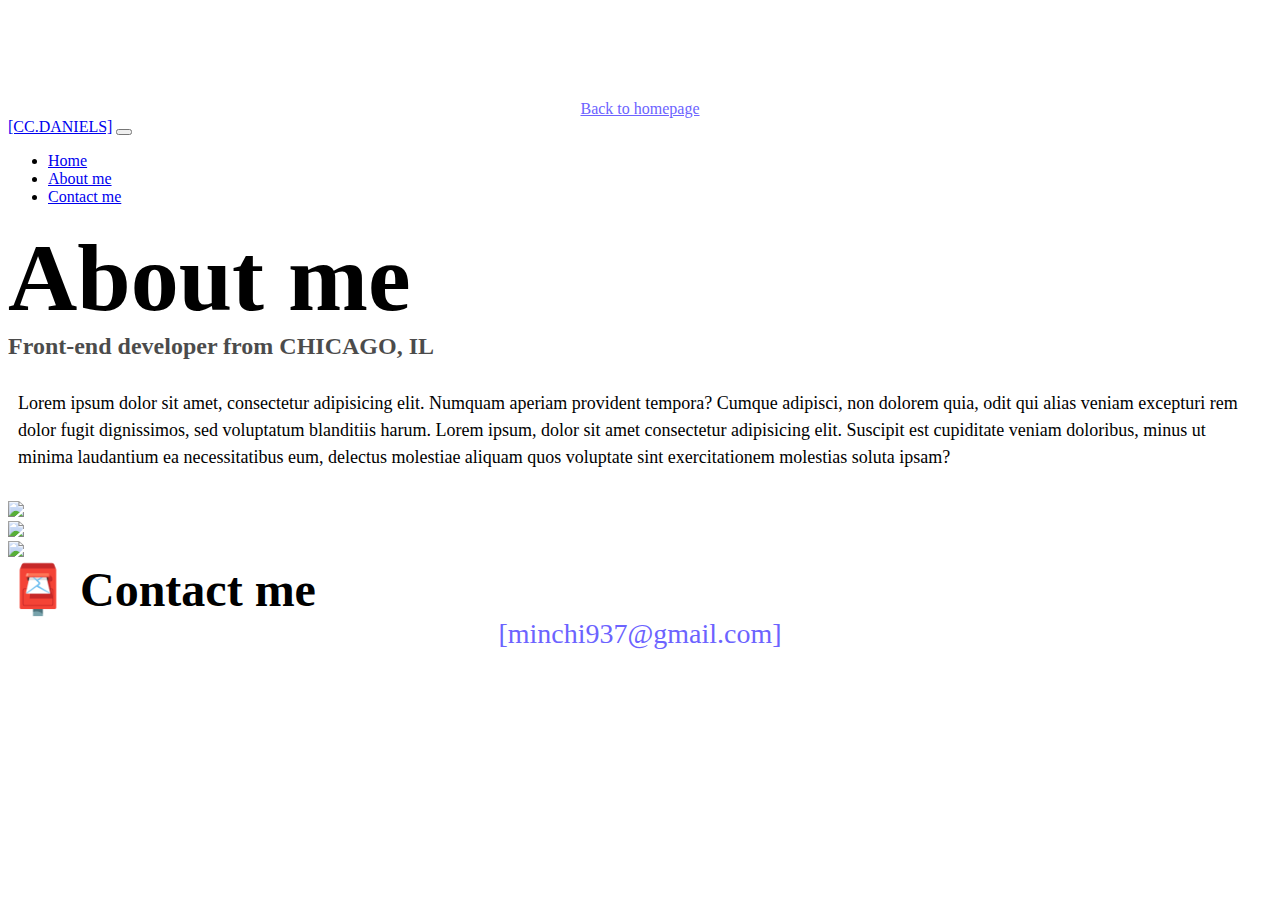
==== about.html @ edabdf2b "Updated "about.html" with "/"" ====
<!DOCTYPE html>
<html lang="en">
  <head>
    <meta charset="UTF-8" />
    <meta http-equiv="X-UA-Compatible" content="IE=edge" />
    <meta name="viewport" content="width=device-width, initial-scale=1.0" />
    <link
      href="https://cdn.jsdelivr.net/npm/bootstrap@5.0.1/dist/css/bootstrap.min.css"
      rel="stylesheet"
      integrity="sha384-+0n0xVW2eSR5OomGNYDnhzAbDsOXxcvSN1TPprVMTNDbiYZCxYbOOl7+AMvyTG2x"
      crossorigin="anonymous"
    />
    <script
      src="https://cdn.jsdelivr.net/npm/bootstrap@5.0.1/dist/js/bootstrap.bundle.min.js"
      integrity="sha384-gtEjrD/SeCtmISkJkNUaaKMoLD0//ElJ19smozuHV6z3Iehds+3Ulb9Bn9Plx0x4"
      crossorigin="anonymous"
    ></script>
    <link rel="stylesheet" href="/style.css" />
    <title>About CC. DANIELS</title>
  </head>

  <body>
    <a href="index.html" class="homepage-link">Back to homepage</a>
    <nav class="navbar navbar-expand-lg navbar-light bg-light fixed-top">
      <div class="container">
        <a class="navbar-brand" href="/">[CC.DANIELS]</a>
        <button
          class="navbar-toggler"
          type="button"
          data-bs-toggle="collapse"
          data-bs-target="#navbarNav"
          aria-controls="navbarNav"
          aria-expanded="false"
          aria-label="Toggle navigation"
        >
          <span class="navbar-toggler-icon"></span>
        </button>
        <div class="collapse navbar-collapse" id="navbarNav">
          <ul class="navbar-nav">
            <li class="nav-item">
              <a class="nav-link" aria-current="page" href="/">Home</a>
            </li>
            <li class="nav-item">
              <a class="nav-link active" href="/about.html">About me</a>
            </li>
            <li class="nav-item">
              <a class="nav-link" href="/about.html#contact">Contact me</a>
            </li>
          </ul>
        </div>
      </div>
    </nav>
    <h1 class="text-center">About me</h1>
    <h3 class="text-center">Front-end developer from CHICAGO, IL</h3>
    <div class="about-paragraphs text-center">
      <p>
        Lorem ipsum dolor sit amet, consectetur adipisicing elit. Numquam
        aperiam provident tempora? Cumque adipisci, non dolorem quia, odit qui
        alias veniam excepturi rem dolor fugit dignissimos, sed voluptatum
        blanditiis harum. Lorem ipsum, dolor sit amet consectetur adipisicing
        elit. Suscipit est cupiditate veniam doloribus, minus ut minima
        laudantium ea necessitatibus eum, delectus molestiae aliquam quos
        voluptate sint exercitationem molestias soluta ipsam?
        <br />
      </p>
    </div>
    <div class="container">
      <div class="row">
        <div class="col-sm-4">
          <img src="/images/yoga.png" class="img-fluid p-2 shadow rounded" />
        </div>
        <div class="col-sm-4">
          <img src="/images/weather.png" class="img-fluid p-2 shadow rounded" />
        </div>
        <div class="col-sm-4">
          <img src="/images/yogurt.png" class="img-fluid p-2 shadow rounded" />
        </div>
      </div>
    </div>
    <div id="contact" class="mt-5">
      <h2 class="text-center">📮 Contact me</h2>
      <a href="mailto:minchi937@gmail.com" class="email-link">
        [minchi937@gmail.com]</a
      >
    </div>
  </body>
</html>
---- style.css ----
:root {
  --primary-color: #6c63ff;
  --secondary-color: #f5f2fe;
  --box-shadow: 0 5px 10px rgba(0, 0, 0, 0.3);
}

body {
  margin-top: 100px;
}

h1,
h2,
h3 {
  margin: 0;
}

h1 {
  font-size: 96px;
}

h2 {
  font-size: 48px;
}

h3 {
  font-size: 24px;
  opacity: 0.7;
}

p {
  font-size: 18px;
  line-height: 1.5;
}

.navigation-links {
  display: flex;
  margin-top: 40px;
  justify-content: center;
}

.navigation-links a {
  margin: 20px;
}

.primary-link {
  border-radius: 4px;
  padding: 20px 15px;
  text-decoration: none;
  text-transform: capitalize;
  background: var(--primary-color);
  box-shadow: var(--box-shadow);
  color: white;
}

.secondary-link {
  border-radius: 4px;
  padding: 20px 15px;
  text-decoration: none;
  text-transform: capitalize;
  color: var(--primary-color);
  border: 1px solid var(--primary-color);
}

.homepage-link {
  color: var(--primary-color);
  text-align: center;
  display: block;
}

.about-paragraphs {
  margin: 30px 0;
}

.about-paragraphs p {
  margin: 10px;
}

.email-link {
  display: flex;
  justify-content: center;
  color: var(--primary-color);
  font-size: 28px;
  text-decoration: none;
}

.email-link:hover {
  text-decoration: underline;
}
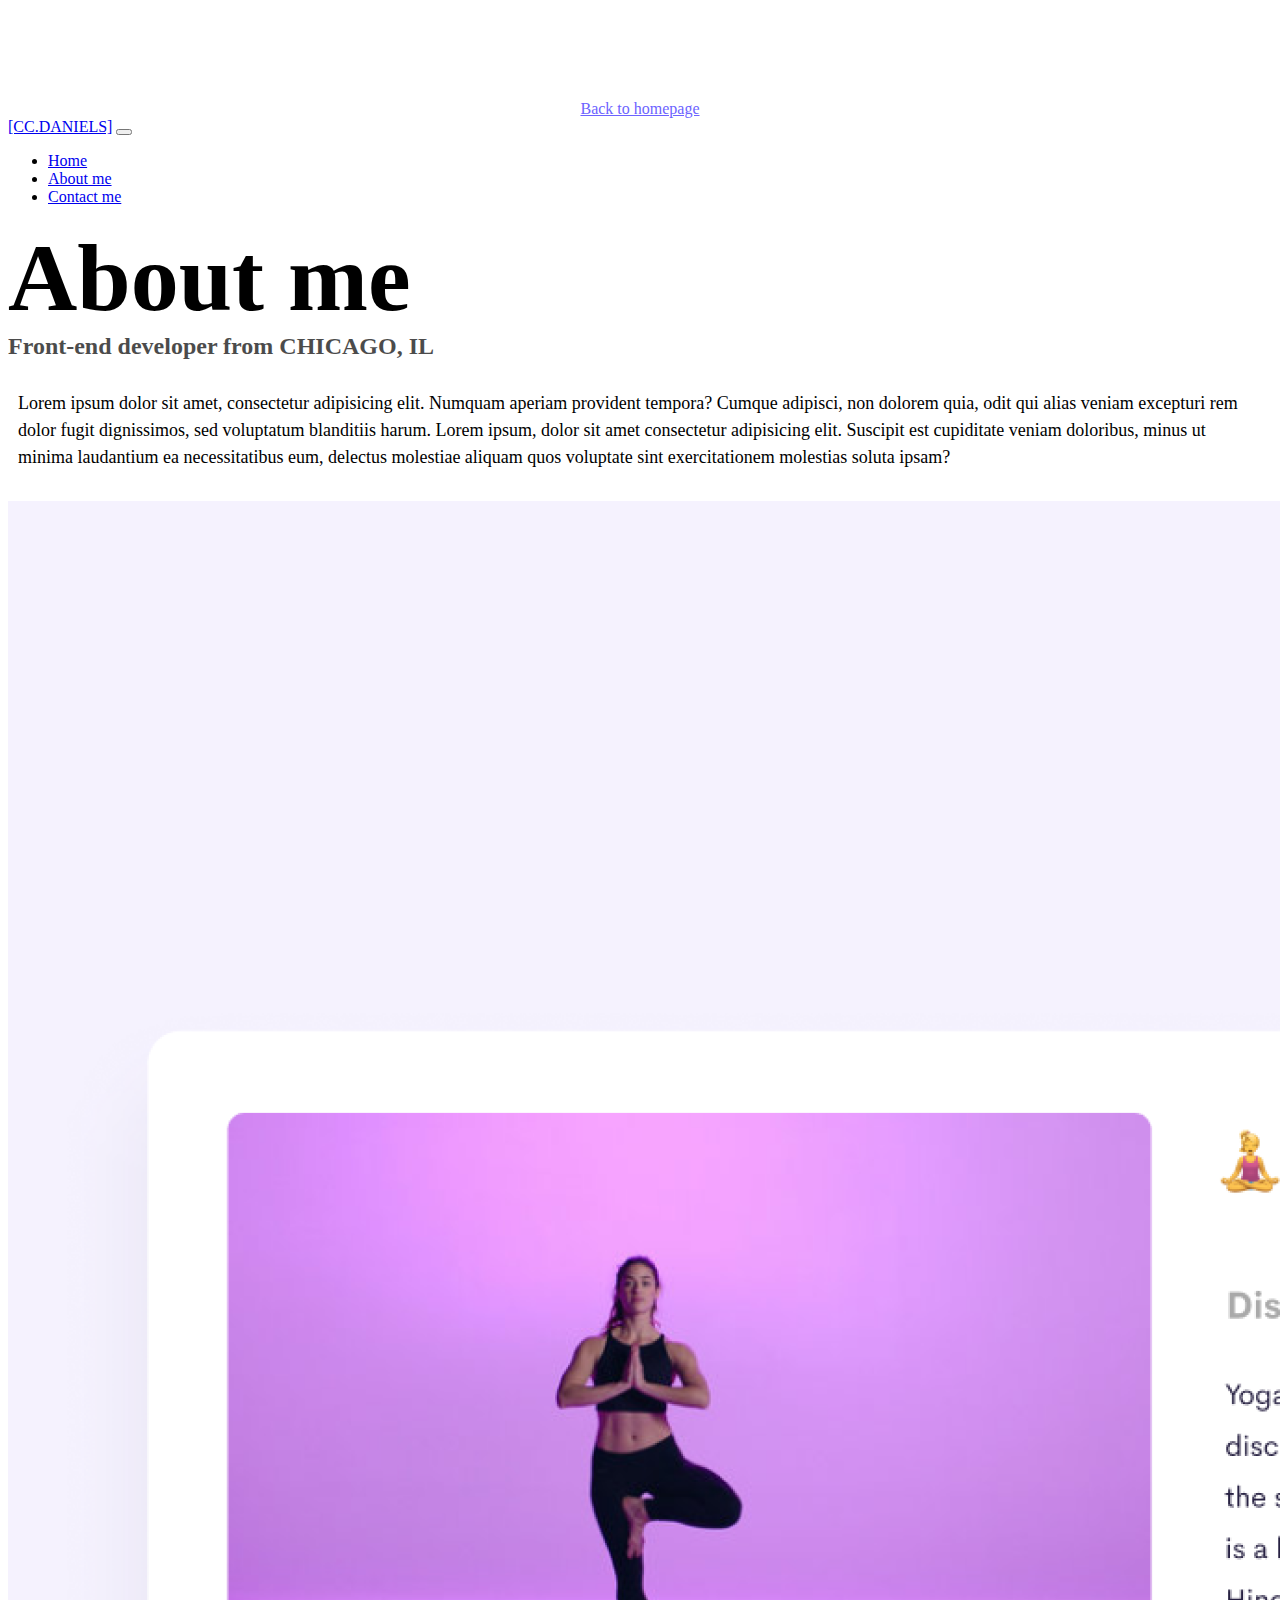
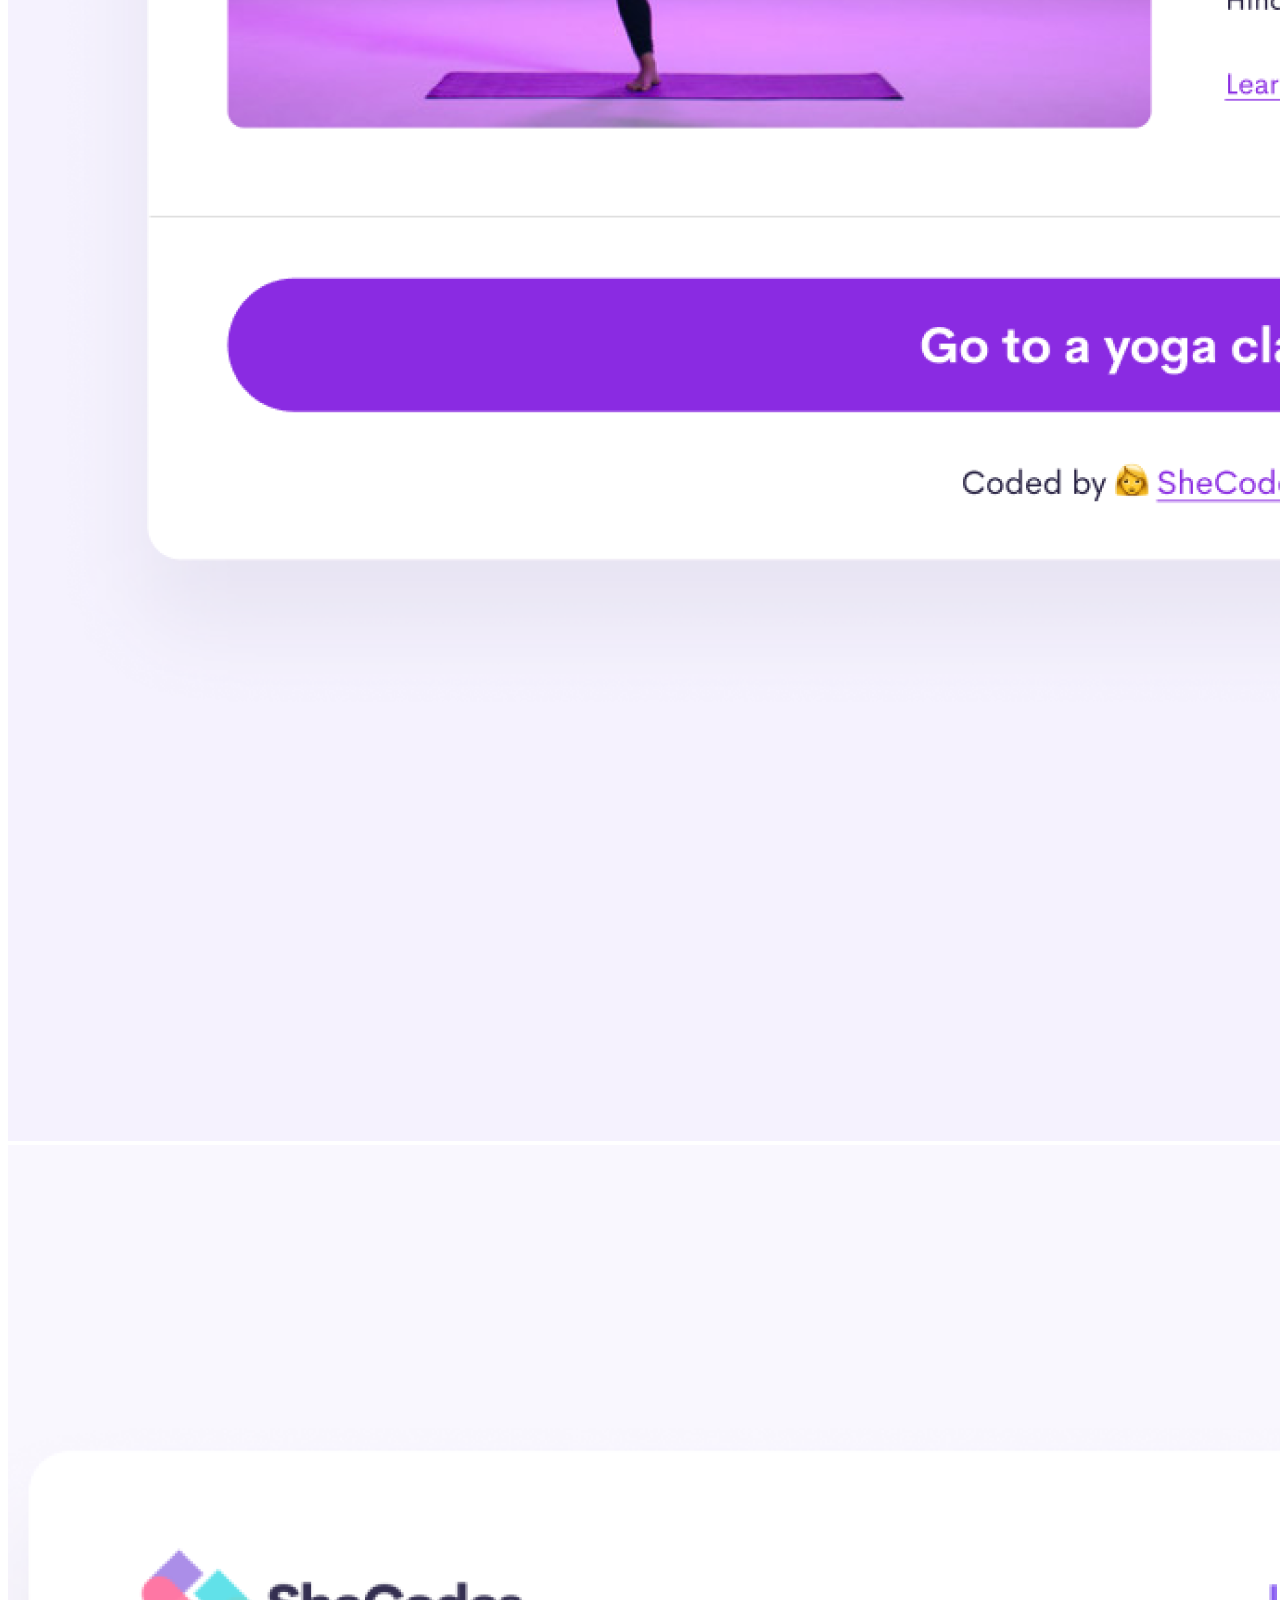
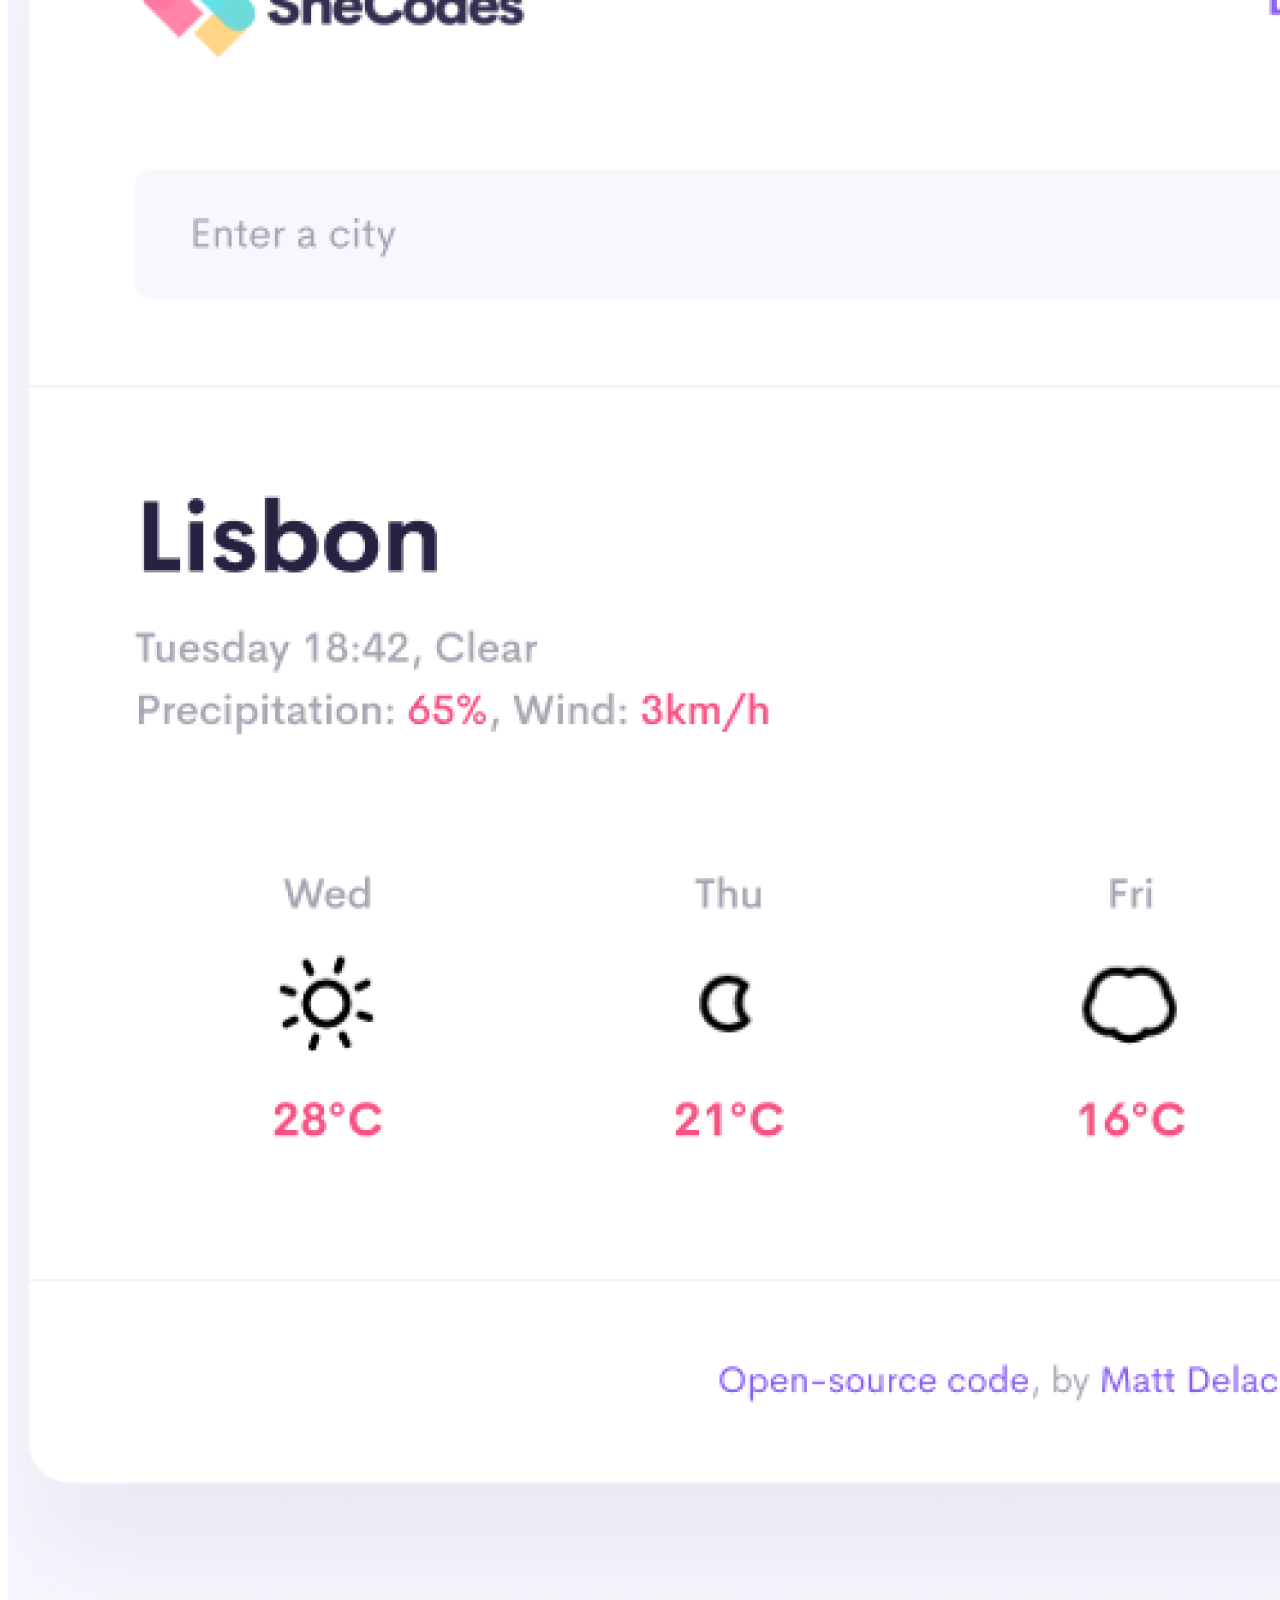
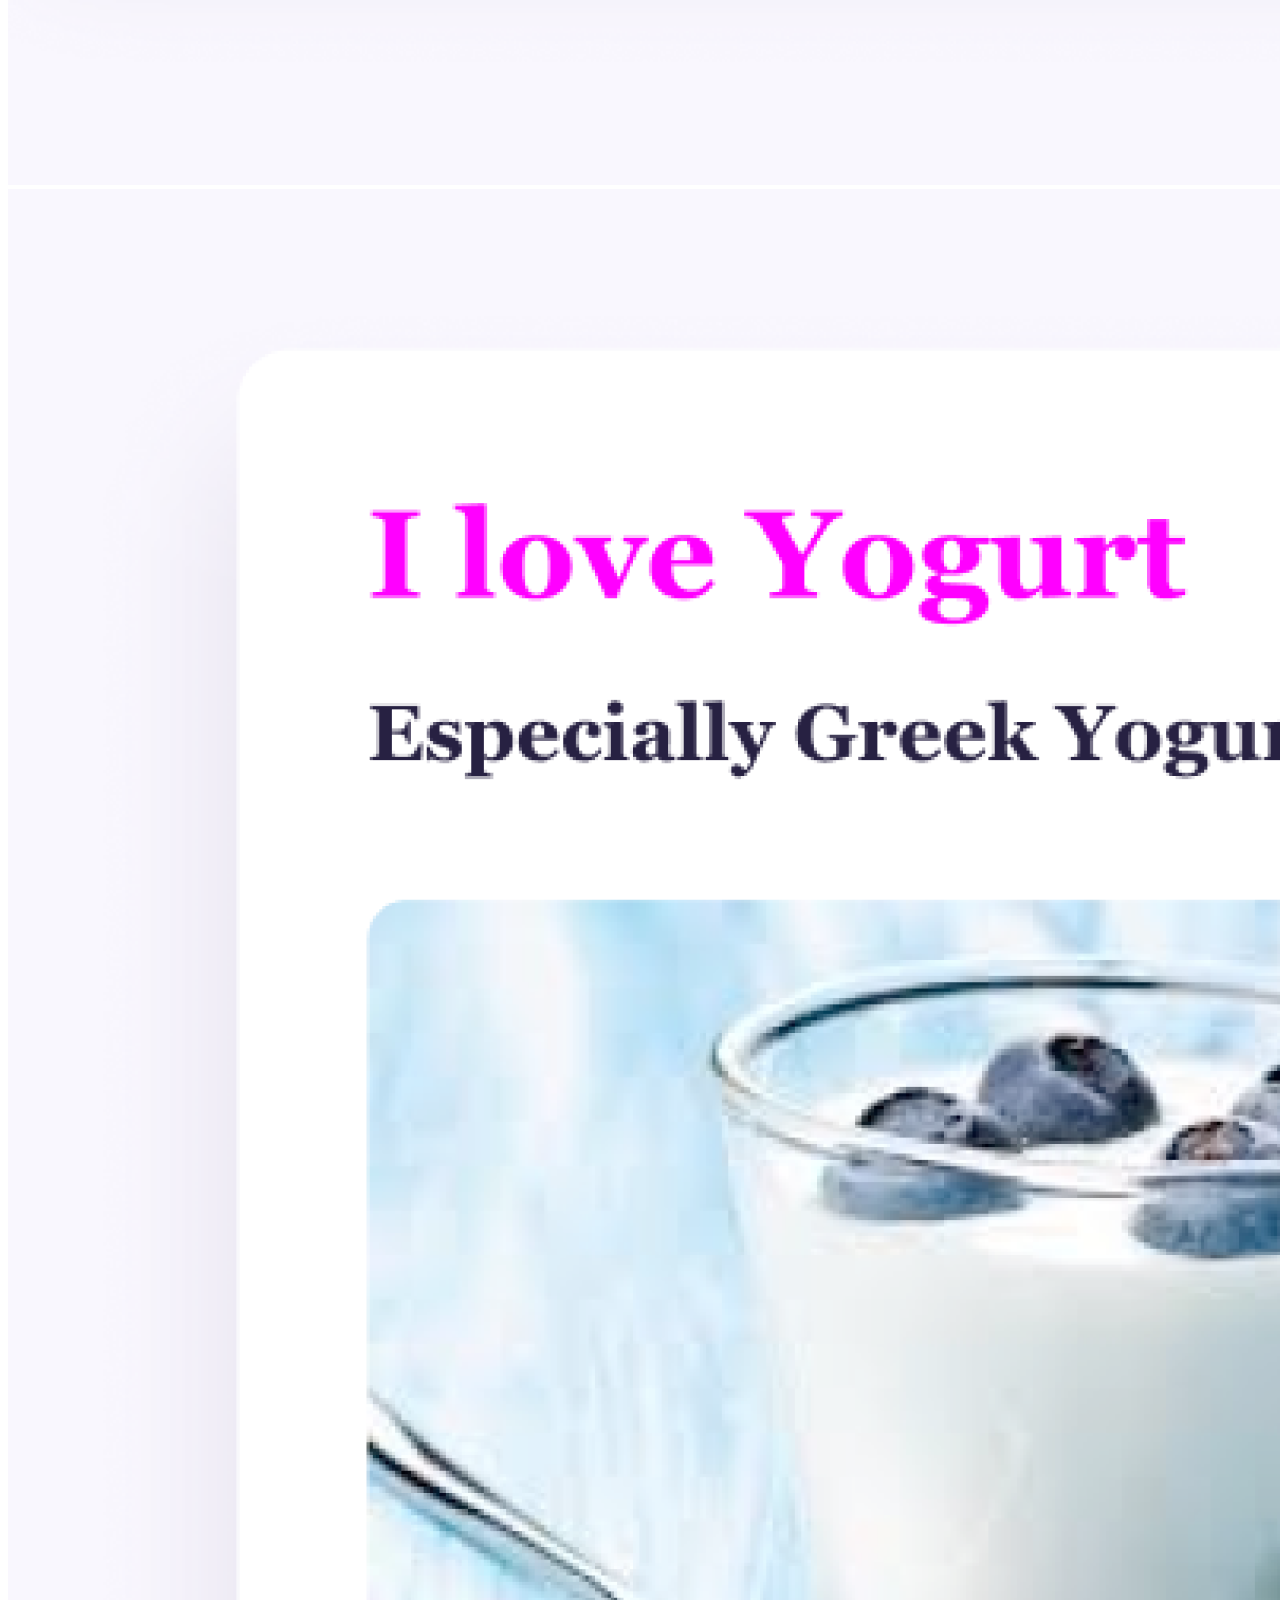
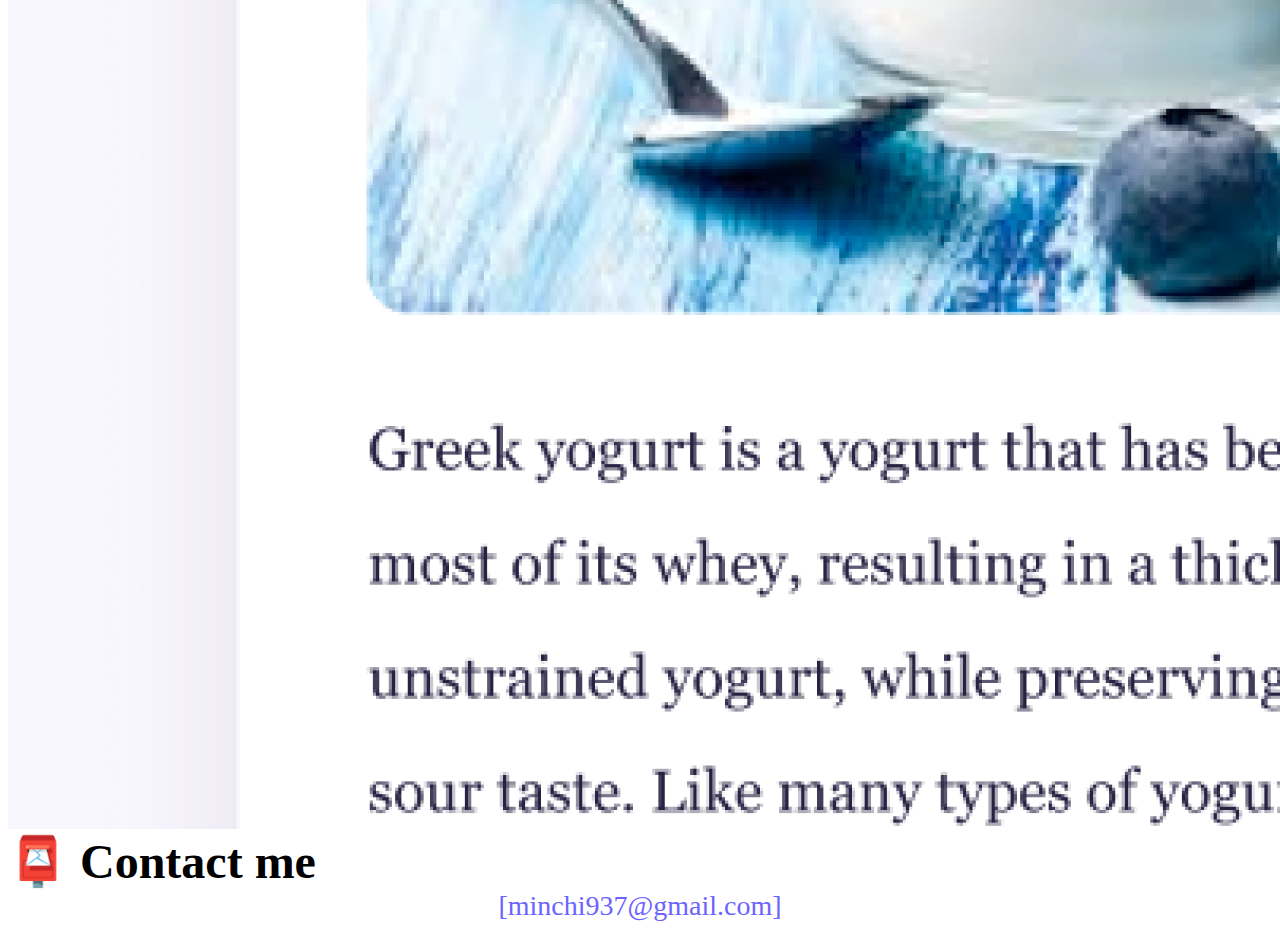
==== commit d34894b2: "Removed "/" in about and index.html" ====
--- a/about.html
+++ b/about.html
@@ -15,7 +15,7 @@
       integrity="sha384-gtEjrD/SeCtmISkJkNUaaKMoLD0//ElJ19smozuHV6z3Iehds+3Ulb9Bn9Plx0x4"
       crossorigin="anonymous"
     ></script>
-    <link rel="stylesheet" href="/style.css" />
+    <link rel="stylesheet" href="style.css" />
     <title>About CC. DANIELS</title>
   </head>
 
@@ -41,10 +41,10 @@
               <a class="nav-link" aria-current="page" href="/">Home</a>
             </li>
             <li class="nav-item">
-              <a class="nav-link active" href="/about.html">About me</a>
+              <a class="nav-link active" href="about.html">About me</a>
             </li>
             <li class="nav-item">
-              <a class="nav-link" href="/about.html#contact">Contact me</a>
+              <a class="nav-link" href="about.html#contact">Contact me</a>
             </li>
           </ul>
         </div>
@@ -67,13 +67,13 @@
     <div class="container">
       <div class="row">
         <div class="col-sm-4">
-          <img src="/images/yoga.png" class="img-fluid p-2 shadow rounded" />
+          <img src="src/yoga.png" class="img-fluid p-2 shadow rounded" />
         </div>
         <div class="col-sm-4">
-          <img src="/images/weather.png" class="img-fluid p-2 shadow rounded" />
+          <img src="src/weather.png" class="img-fluid p-2 shadow rounded" />
         </div>
         <div class="col-sm-4">
-          <img src="/images/yogurt.png" class="img-fluid p-2 shadow rounded" />
+          <img src="src/yogurt.png" class="img-fluid p-2 shadow rounded" />
         </div>
       </div>
     </div>
